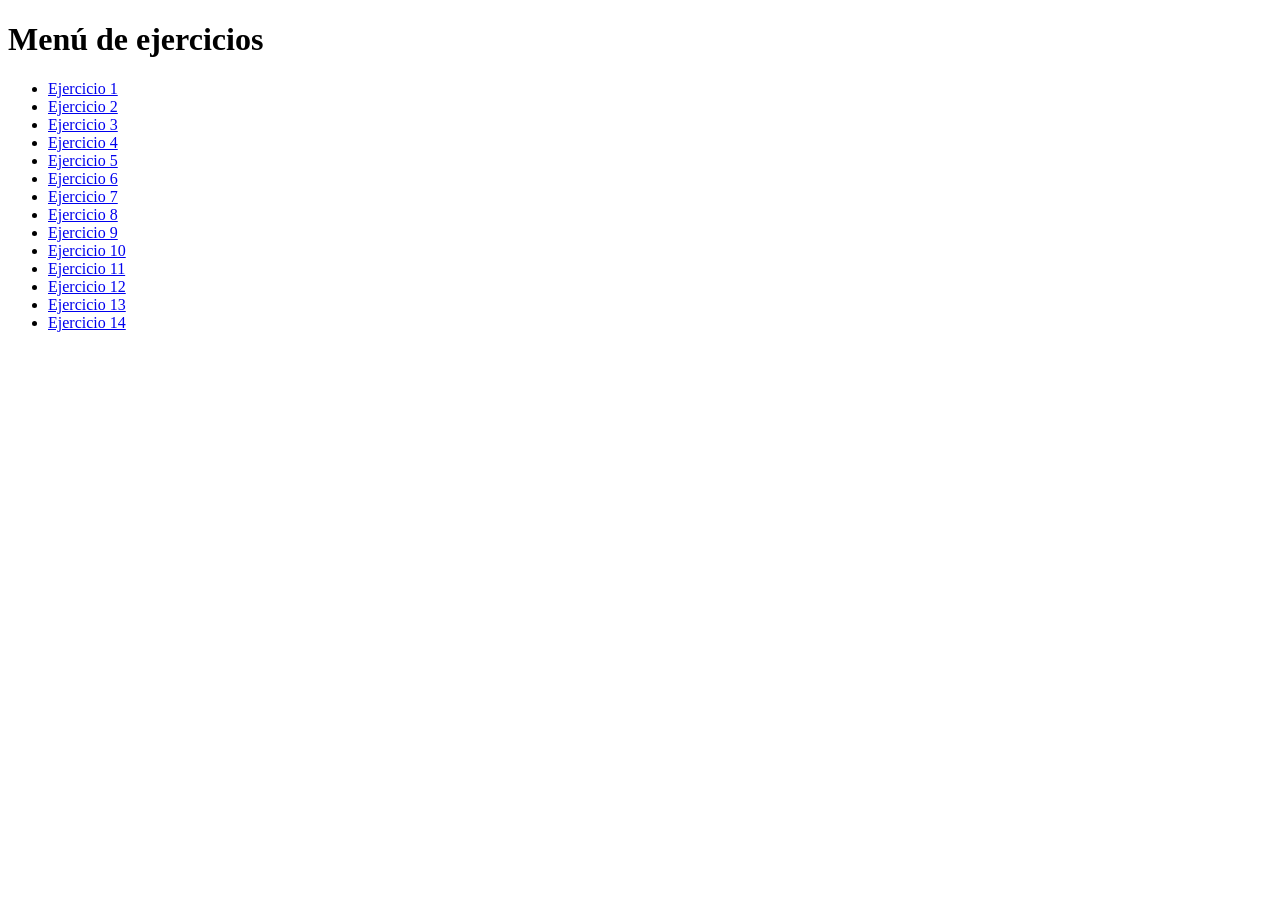
==== index.html @ ed0d5bba "primer commit" ====
<!DOCTYPE html>
<html>
<head>
  <meta charset="UTF-8">
  <title>Mis ejercicios</title>
</head>
<body>
  <h1>Menú de ejercicios</h1>
  <ul>
    <li><a href="ejercicio1.html">Ejercicio 1</a></li>
    <li><a href="ejercicio2.html">Ejercicio 2</a></li>
    <li><a href="ejercicio3.html">Ejercicio 3</a></li>
    <li><a href="ejercicio4.html">Ejercicio 4</a></li>
    <li><a href="ejercicio5.html">Ejercicio 5</a></li>
    <li><a href="ejercicio6.html">Ejercicio 6</a></li>
    <li><a href="ejercicio7.html">Ejercicio 7</a></li>
    <li><a href="ejercicio8.html">Ejercicio 8</a></li>
    <li><a href="ejercicio9.html">Ejercicio 9</a></li>
    <li><a href="ejercicio10.html">Ejercicio 10</a></li>
    <li><a href="ejercicio11.html">Ejercicio 11</a></li>
    <li><a href="ejercicio12.html">Ejercicio 12</a></li>
    <li><a href="ejercicio13.html">Ejercicio 13</a></li>
    <li><a href="ejercicio14.html">Ejercicio 14</a></li>
  </ul>
</body>
</html>
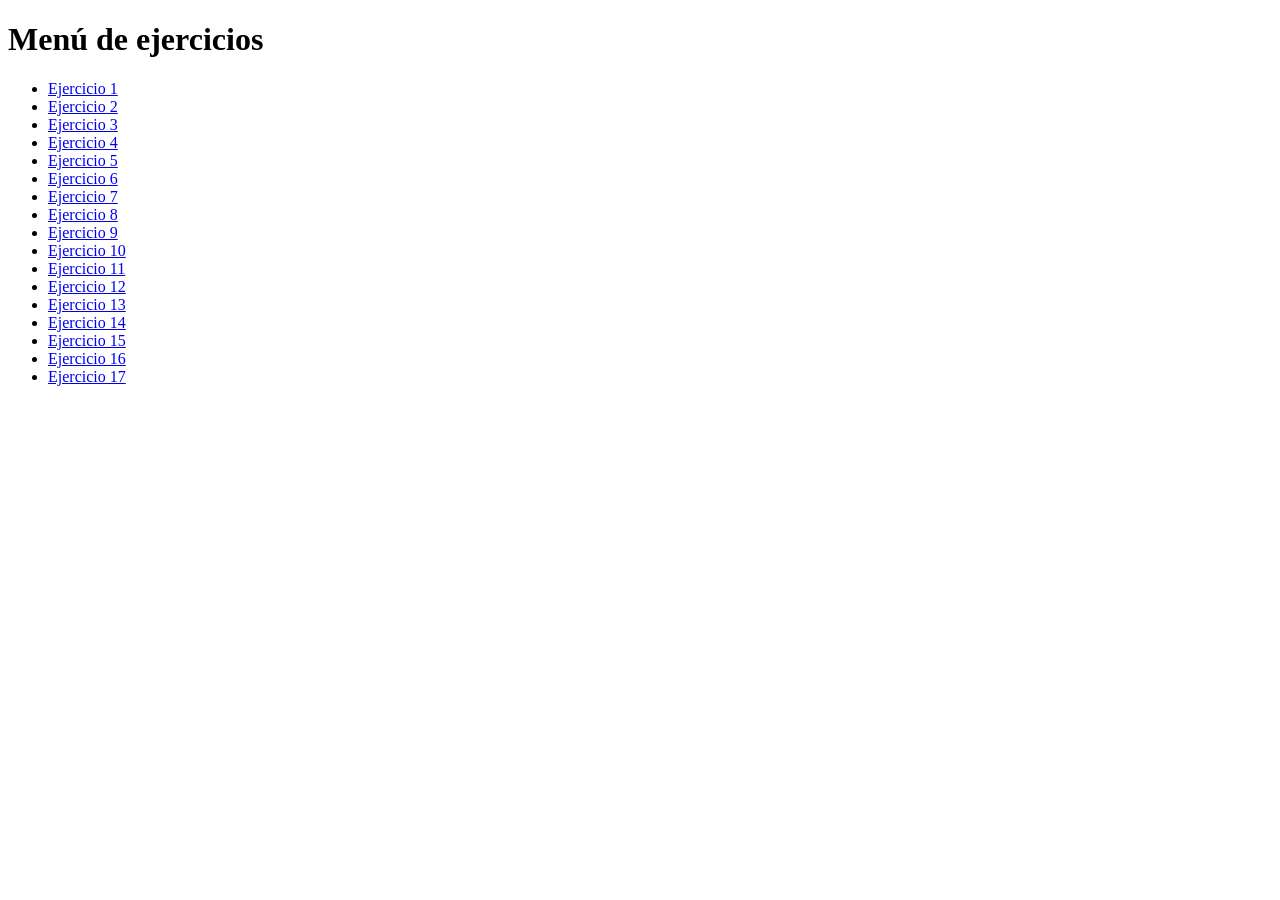
==== commit d9cb7d55: "avances" ====
--- a/index.html
+++ b/index.html
@@ -21,6 +21,9 @@
     <li><a href="ejercicio12.html">Ejercicio 12</a></li>
     <li><a href="ejercicio13.html">Ejercicio 13</a></li>
     <li><a href="ejercicio14.html">Ejercicio 14</a></li>
+    <li><a href="ejercicio15.html">Ejercicio 15</a></li>
+    <li><a href="ejercicio16.html">Ejercicio 16</a></li>
+    <li><a href="ejercicio17.html">Ejercicio 17</a></li>
   </ul>
 </body>
 </html>
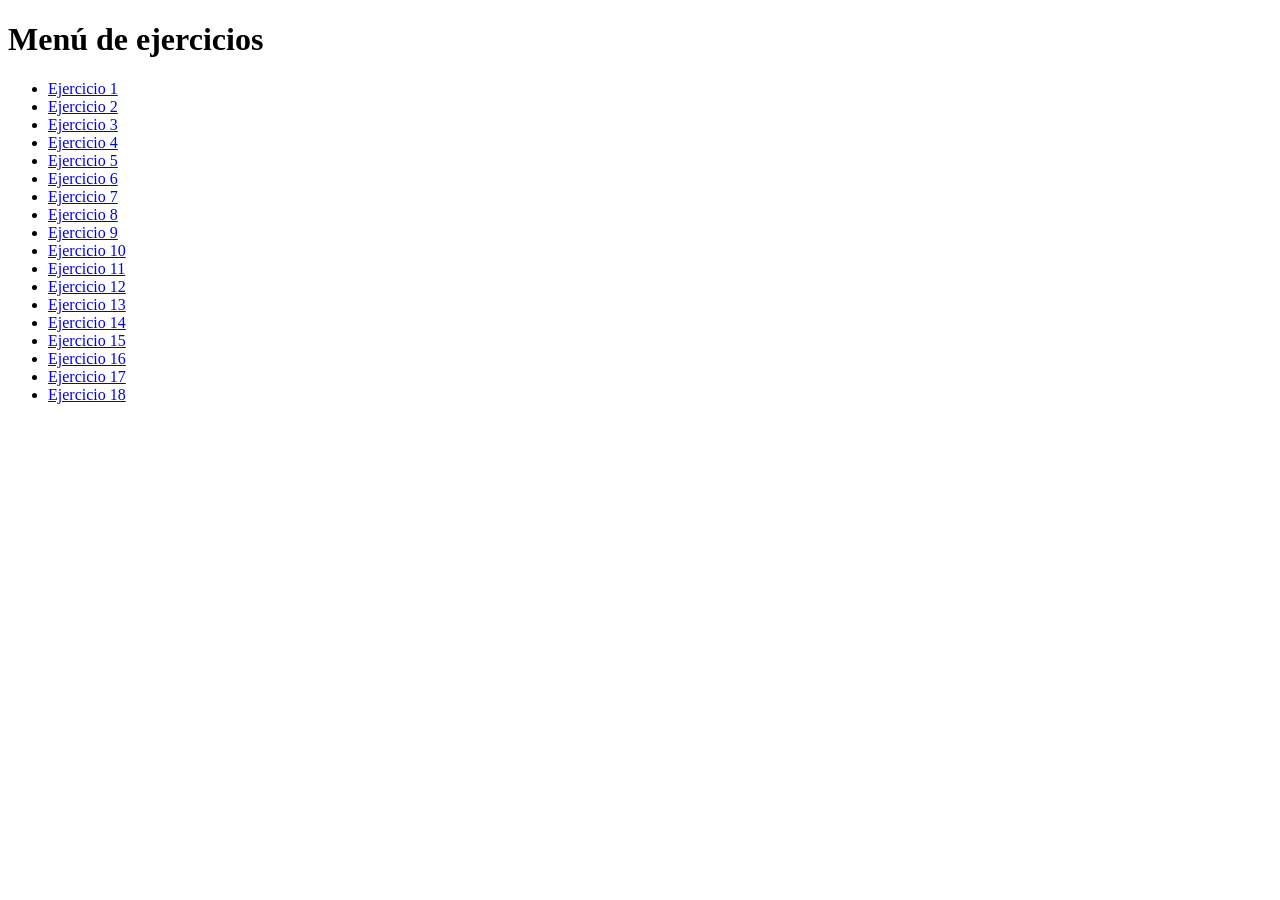
==== commit 552550c3: "ccorregido" ====
--- a/index.html
+++ b/index.html
@@ -24,6 +24,7 @@
     <li><a href="ejercicio15.html">Ejercicio 15</a></li>
     <li><a href="ejercicio16.html">Ejercicio 16</a></li>
     <li><a href="ejercicio17.html">Ejercicio 17</a></li>
+    <li><a href="ejercicio18.html">Ejercicio 18</a></li>
   </ul>
 </body>
 </html>
